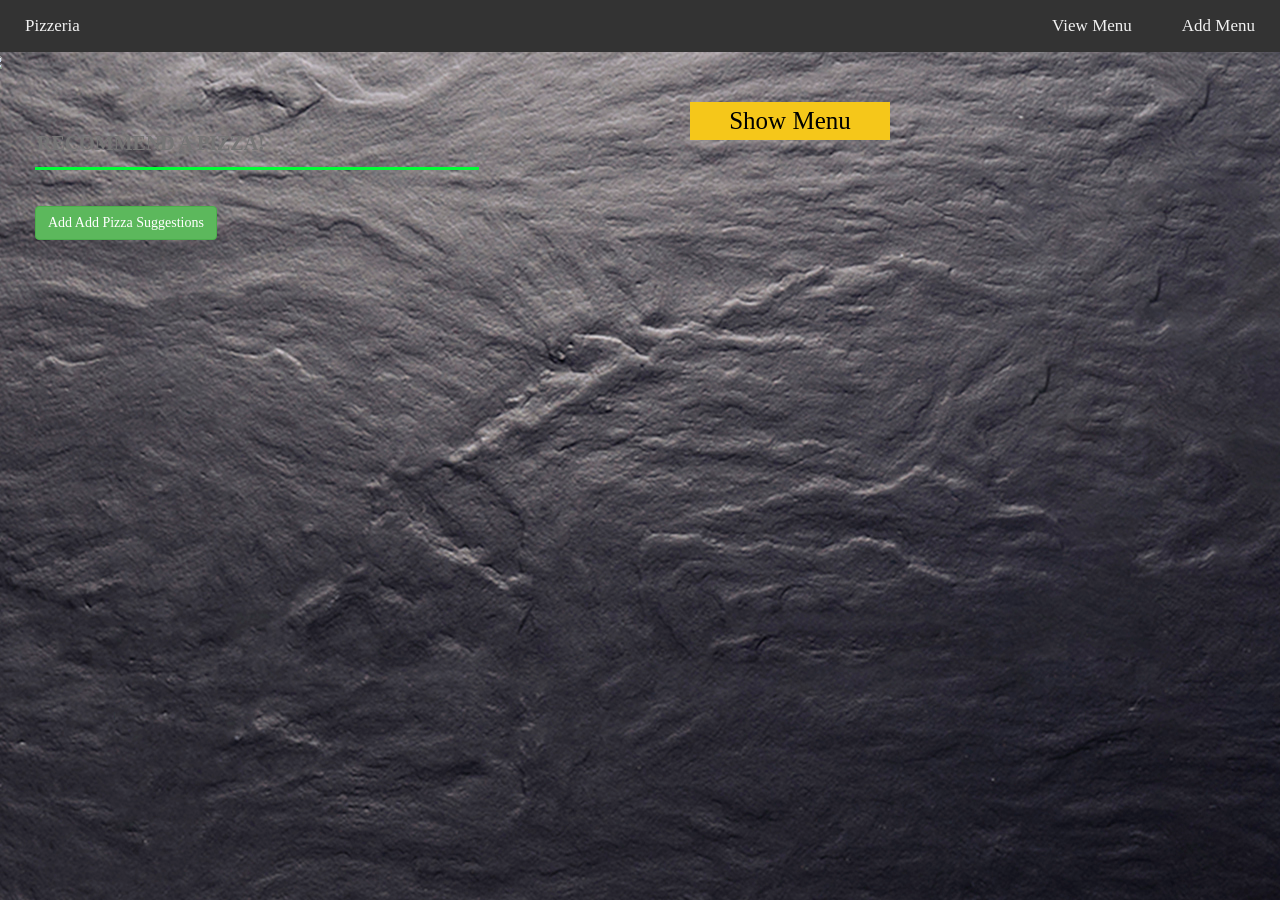
==== index.html @ 9f8428d1 "Add files via upload" ====
<html><head>
    <title>Pizzeria</title>
    <meta name="viewport" content="width=device-width, initial-scale=1">
    <link rel="stylesheet" href="https://maxcdn.bootstrapcdn.com/bootstrap/3.4.0/css/bootstrap.min.css">
    <script src="https://ajax.googleapis.com/ajax/libs/jquery/3.4.1/jquery.min.js"></script>
    <script src="https://maxcdn.bootstrapcdn.com/bootstrap/3.4.0/js/bootstrap.min.js"></script>
    <link rel="stylesheet" href="https://cdnjs.cloudflare.com/ajax/libs/font-awesome/4.7.0/css/font-awesome.min.css">
    <link rel="stylesheet" href="style_85.css">
<script src="main_85.js"></script>
</head>

<body>
    <div class="topnav">
        <a class="active" href="#">Pizzeria</a>
        <div class="topnav-right">
         <a href="#viewblock">View Menu</a>
         <a href="#addTopings">Add Menu</a>
        </div>
    </div>

    <div class="row" id="viewblock">
        <div class="img_div"> 
            <img class="img-responsive" src="pizza.png">
        </div>

        <div class="menu_div">
            <button id="menu_list" onclick="getmenu()">Show Menu</button>
            <div id="display_menu" style="font-weight: bold;" ></div>
        </div>

        <div class="menu_div" id="addTopings">
            <input id="add_item" placeholder="RECOMMEND A PIZZA!"> <br><br>
            <!--Add the code for button in the below button tag. --> 
            <!-- Name the button as: Add Pizza Suggestion -->
			<button class= "btn btn-success" onclick="add_suggestion()">Add Add Pizza Suggestions</button><br><br>
        </div>
		<!--Give the appropriate id name as display_menu -->
        <div class="menu_div"><div id="display_menu"></div>
    </div>

</body></html>
---- style_85.css ----
body{
	background-image: url("imagesBg.jpg");
	background-repeat: no-repeat;
}

.topnav {
	overflow: hidden;
	background-color: #333;
	position:sticky;
	top: 0;
    width: 100%;
  }
  
  .topnav a {
	float: left;
	color: #f2f2f2;
	font-family: cursive;
	text-align: center;
	padding: 14px 25px;
	text-decoration: none;
	font-size: 17px;
  }
  
  .topnav a:hover {
	background-color: #bbb;
	color: black;
  }

  .topnav-right {
	float: right;
  }

  .row::after {
	content: "";
	clear: both;
	display: table;
  }

  .topping_div{
	float: center;
	width: 60%;
	padding: 5px;
  }

  .img_div{
	float: left;
	width: 50%;
	padding: 1px;
  }
  .menu_div{
	float: right;
	width: 50%;
	padding: 50px;
	color: honeydew;
	font-size: 25px;
	font-family: cursive;
  }
  #menu_list{
	background-color:#f5c71a;
	color:black; 
	width: 200px;
	border: none;
  }

  .newRow::after {
	content: "";
	clear: both;
	display: table;
}

  .block1{
	float: left;
	width: 20%;
	padding: 5px;
  }
  .block2{
	float: left;
	width: 80%;
	padding: 5px;
	color: honeydew;
	font-size: 25px;
	font-family: cursive;
  }

  #add_toppings{
	/* padding-left:30px; */
	width:150px;
	height:60px;
	border: none;
	background-color:#e2062c;
	color:black;
	font-size: 15px;
	font-family: cursive;
  }

  #add_item {
	font-family: cursive;
	font-size: 20px;
	font-weight: bold;
	line-height: 20px;
	width: 80%;
	height: 50px;
	color: #ffffff;
    background: none;
    border: none;
    border-bottom: 3px solid rgb(2, 253, 56);
    outline: none;
 }

[placeholder]:focus::-webkit-input-placeholder {
    transition: text-indent 1.5s 1.5s ease; 
    text-indent: -100%;
	opacity: 1;
	color: rgb(2, 253, 56);
 }

#im1{
	width:100px;
	height: 80px;
}
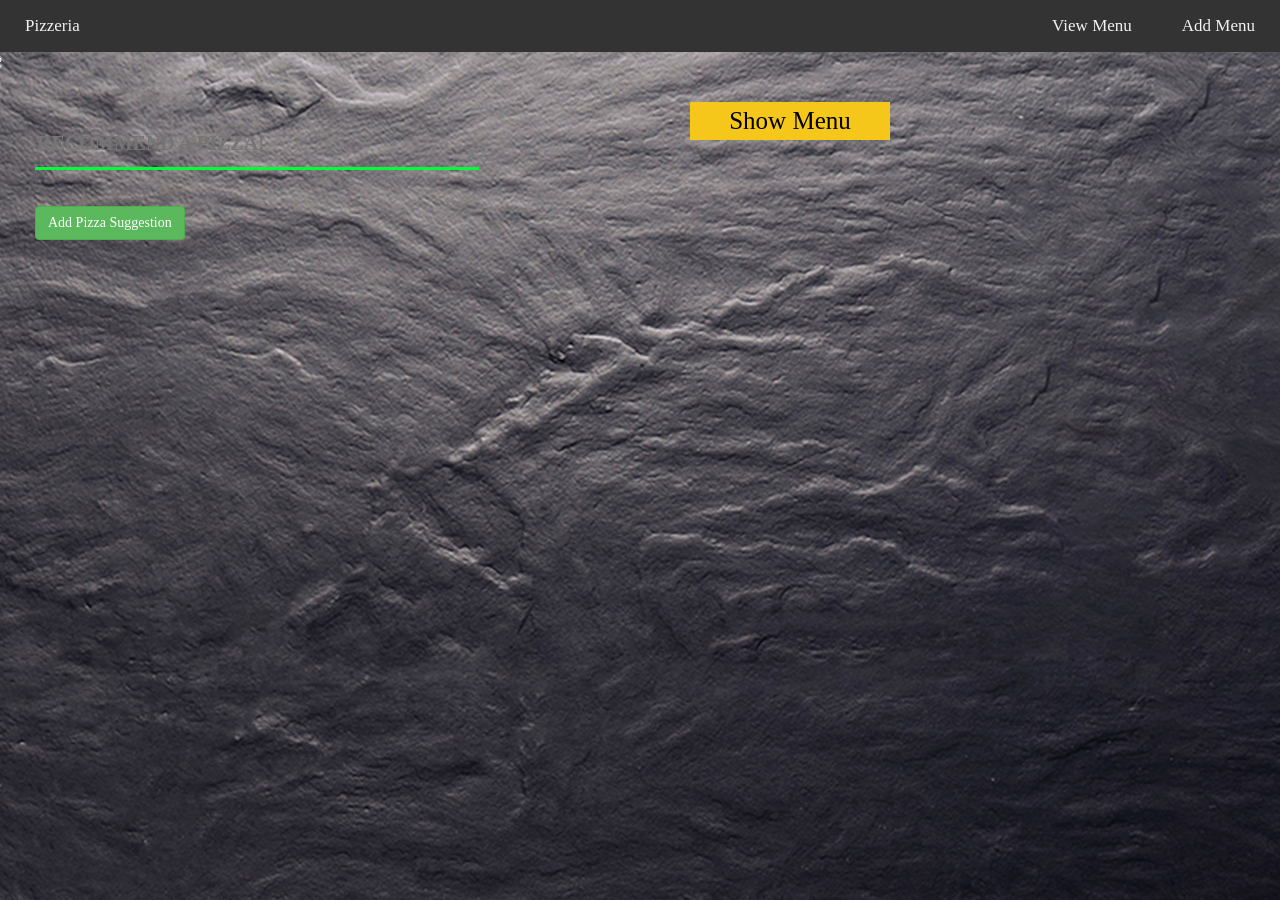
==== commit 30a3df54: "Fix duplicate button text" ====
--- a/index.html
+++ b/index.html
@@ -32,7 +32,7 @@
             <input id="add_item" placeholder="RECOMMEND A PIZZA!"> <br><br>
             <!--Add the code for button in the below button tag. --> 
             <!-- Name the button as: Add Pizza Suggestion -->
-			<button class= "btn btn-success" onclick="add_suggestion()">Add Add Pizza Suggestions</button><br><br>
+			<button class= "btn btn-success" onclick="add_suggestion()">Add Pizza Suggestion</button><br><br>
         </div>
 		<!--Give the appropriate id name as display_menu -->
         <div class="menu_div"><div id="display_menu"></div>
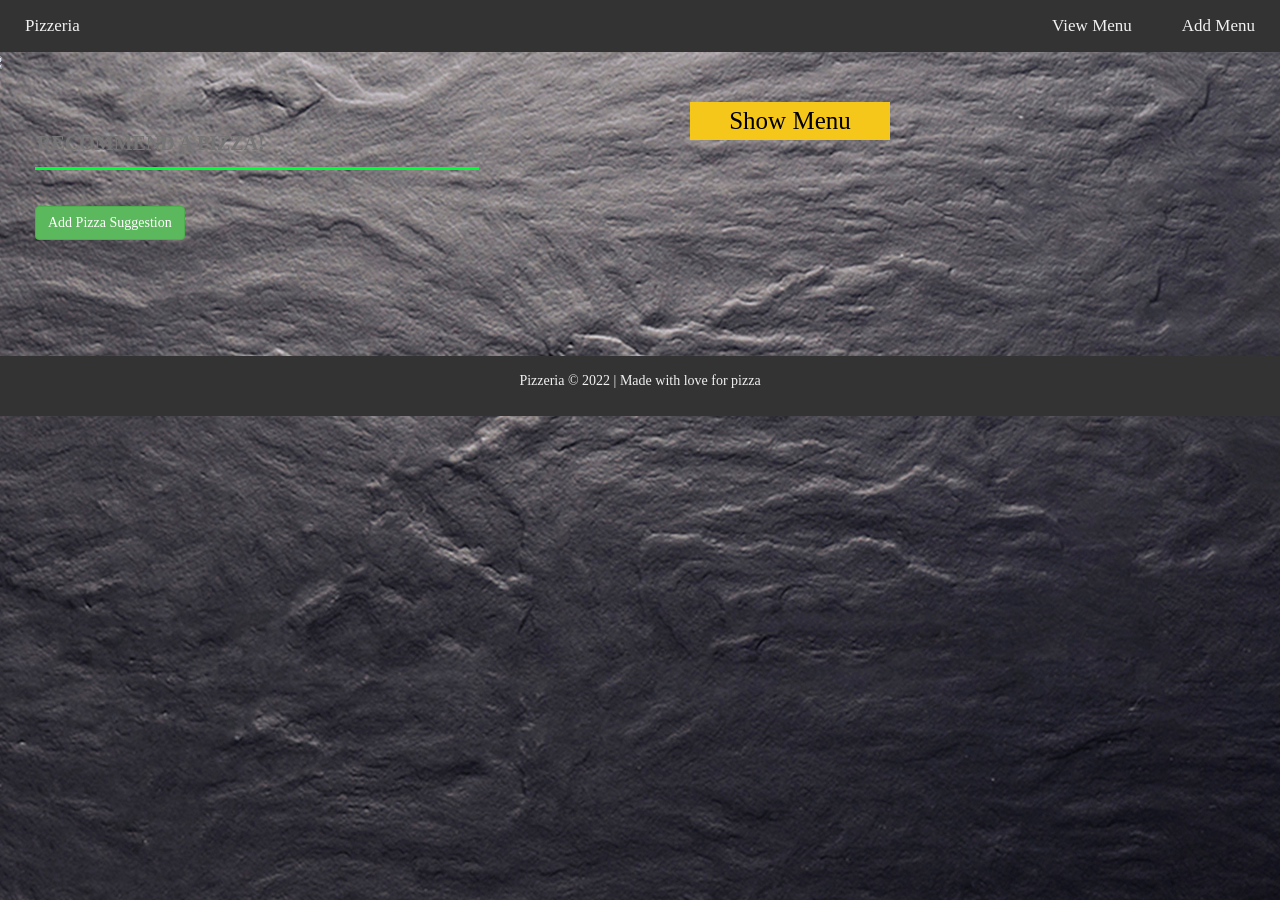
==== commit e793579d: "Add page footer" ====
--- a/index.html
+++ b/index.html
@@ -34,8 +34,10 @@
             <!-- Name the button as: Add Pizza Suggestion -->
 			<button class= "btn btn-success" onclick="add_suggestion()">Add Pizza Suggestion</button><br><br>
         </div>
-		<!--Give the appropriate id name as display_menu -->
-        <div class="menu_div"><div id="display_menu"></div>
+    </div>
+
+    <div class="footer">
+        <p>Pizzeria &copy; 2022 | Made with love for pizza</p>
     </div>
 
 </body></html>
--- a/style_85.css
+++ b/style_85.css
@@ -57,9 +57,22 @@
   }
   #menu_list{
 	background-color:#f5c71a;
-	color:black; 
+	color:black;
 	width: 200px;
 	border: none;
+  }
+
+  #menu_list:hover {
+    background-color: #e2062c;
+    color: white;
+    cursor: pointer;
+    transition: background-color 0.3s ease;
+  }
+
+  .btn-success:hover {
+    background-color: #28a745;
+    transform: scale(1.05);
+    transition: all 0.3s ease;
   }
 
   .newRow::after {
@@ -118,3 +131,25 @@
 	width:100px;
 	height: 80px;
 }
+
+.footer {
+    background-color: #333;
+    color: #f2f2f2;
+    text-align: center;
+    padding: 15px;
+    font-family: cursive;
+    margin-top: 30px;
+}
+
+@media screen and (max-width: 768px) {
+    .img_div, .menu_div {
+        float: none;
+        width: 100%;
+        padding: 20px;
+    }
+
+    .topnav a {
+        padding: 10px 15px;
+        font-size: 14px;
+    }
+}
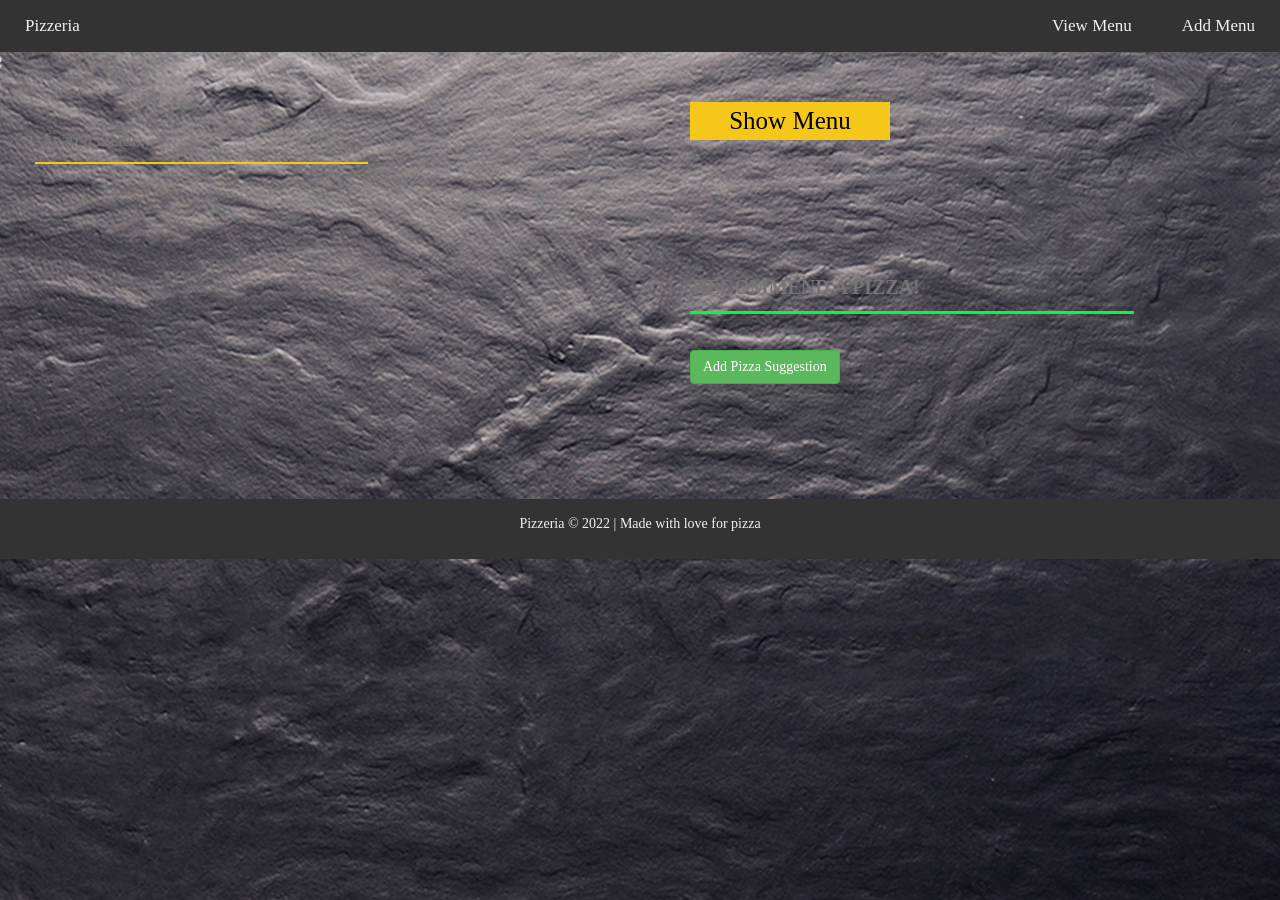
==== commit 5ca02be7: "Add search filter for menu" ====
--- a/index.html
+++ b/index.html
@@ -28,6 +28,10 @@
             <div id="display_menu" style="font-weight: bold;" ></div>
         </div>
 
+        <div class="menu_div">
+            <input id="search_item" placeholder="Search menu..." onkeyup="searchMenu()" style="font-family:cursive;font-size:18px;padding:8px;width:60%;border:none;border-bottom:2px solid #f5c71a;background:none;color:white;outline:none;">
+        </div>
+
         <div class="menu_div" id="addTopings">
             <input id="add_item" placeholder="RECOMMEND A PIZZA!"> <br><br>
             <!--Add the code for button in the below button tag. --> 
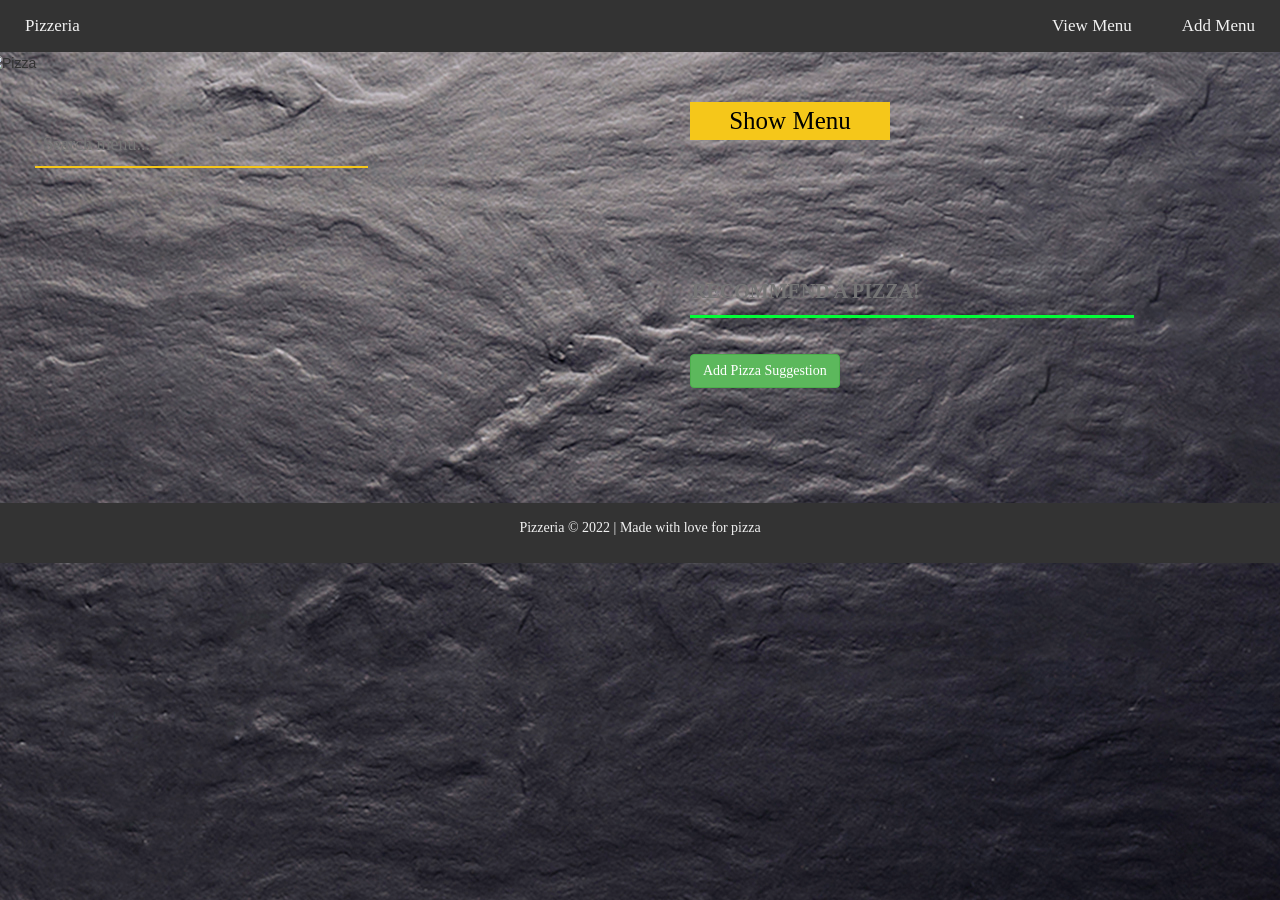
==== commit a995d927: "Clean up code and add footer to template" ====
--- a/index.html
+++ b/index.html
@@ -19,8 +19,8 @@
     </div>
 
     <div class="row" id="viewblock">
-        <div class="img_div"> 
-            <img class="img-responsive" src="pizza.png">
+        <div class="img_div">
+            <img class="img-responsive" src="pizza.png" alt="Pizza">
         </div>
 
         <div class="menu_div">
@@ -34,8 +34,6 @@
 
         <div class="menu_div" id="addTopings">
             <input id="add_item" placeholder="RECOMMEND A PIZZA!"> <br><br>
-            <!--Add the code for button in the below button tag. --> 
-            <!-- Name the button as: Add Pizza Suggestion -->
 			<button class= "btn btn-success" onclick="add_suggestion()">Add Pizza Suggestion</button><br><br>
         </div>
     </div>
@@ -44,4 +42,4 @@
         <p>Pizzeria &copy; 2022 | Made with love for pizza</p>
     </div>
 
-</body></html>+</body></html>
